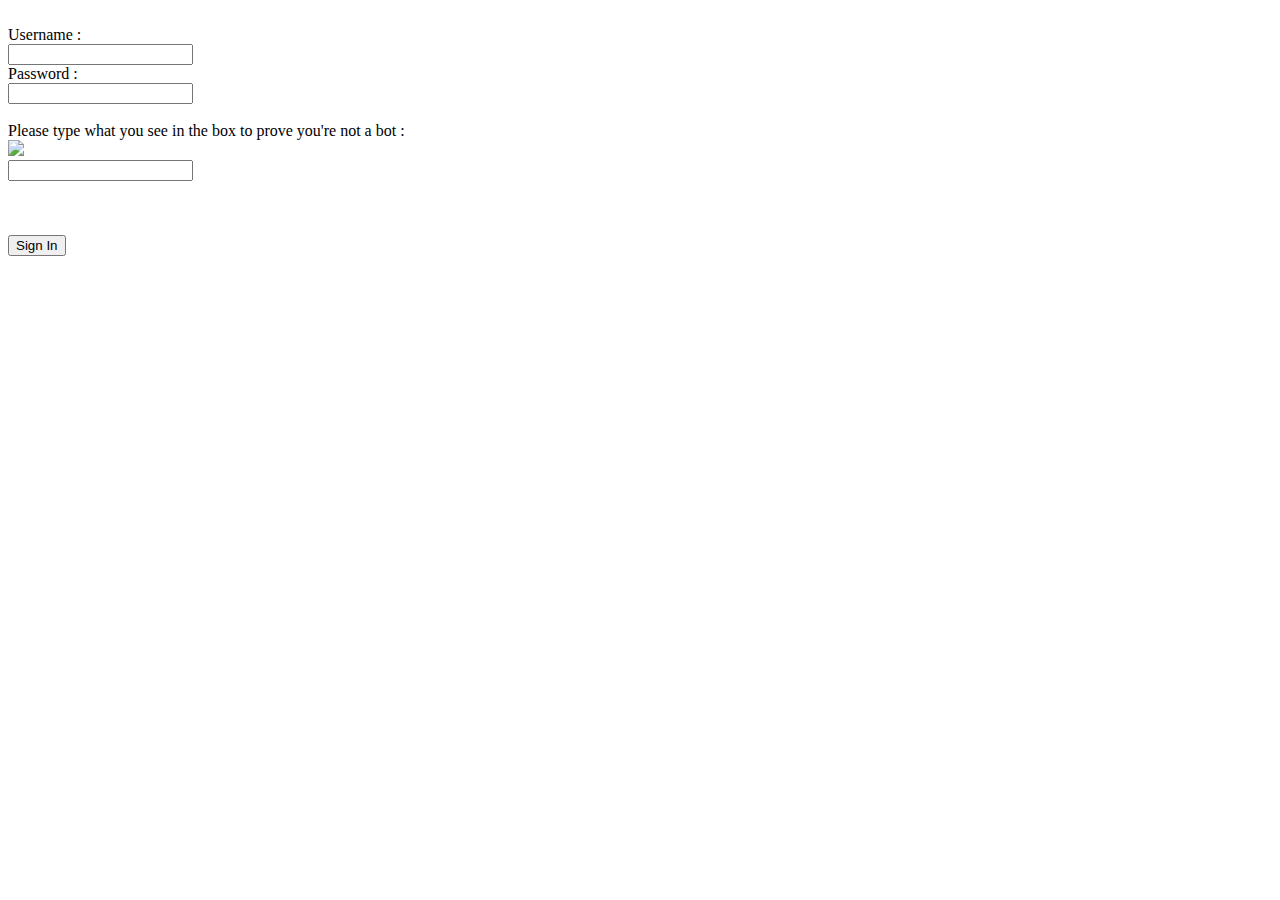
==== index.html @ 5fa71427 "updated paths and named main files index" ====
<!DOCTYPE html>
<html lang="en">
<head>
<link rel="stylesheet" href="hw5.css">
</head>


	<body>
	<form action="Files\login.php" method="post">
	<label for="username"> Username :</label>
	<input type="text" name="username"/>
	<label for="psswrd">Password :</label>
	<input type="text" name="psswrd"/>
	<div>
		<label for="captcha_answer"> Please type what you see in the box to prove you're not a bot : </label>
		<img src="hw5_captcha.php">
		<input type="text" name="input" id="captcha_answer"/>
		<input type="hidden" name="flag" value="1"/>
	</div>
	
	<button type="submit"> Sign In </button>
	</form>
	</body>
</html>
---- hw5.css ----
form {white-space : pre-line;}
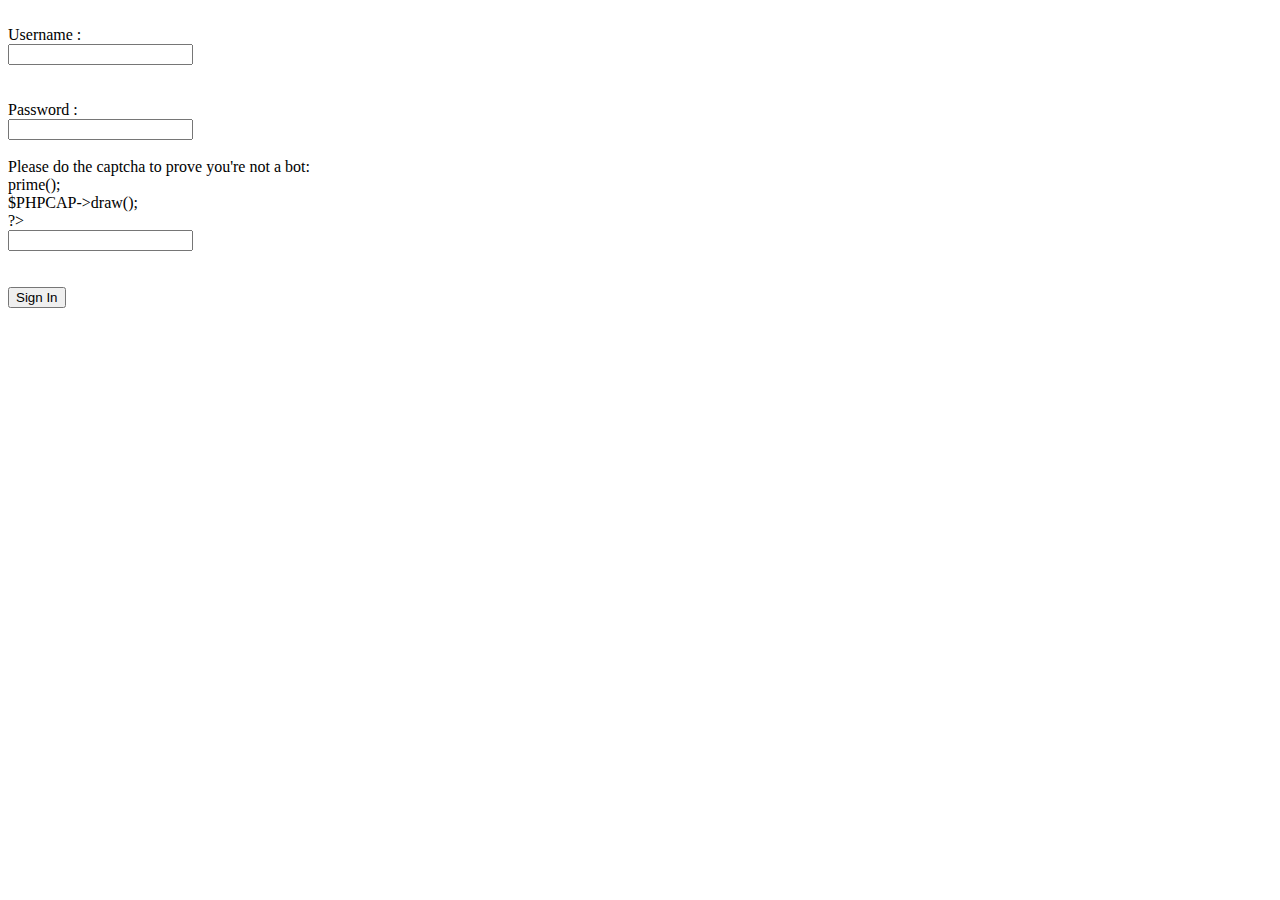
==== commit 22b3a887: "added retry button" ====
--- a/index.html
+++ b/index.html
@@ -1,4 +1,3 @@
-<!DOCTYPE html>
 <html lang="en">
 <head>
 <link rel="stylesheet" href="hw5.css">
@@ -9,13 +8,17 @@
 	<form action="Files\login.php" method="post">
 	<label for="username"> Username :</label>
 	<input type="text" name="username"/>
+	<br>
 	<label for="psswrd">Password :</label>
-	<input type="text" name="psswrd"/>
+	<input type="password" name="psswrd"/>
 	<div>
-		<label for="captcha_answer"> Please type what you see in the box to prove you're not a bot : </label>
-		<img src="hw5_captcha.php">
-		<input type="text" name="input" id="captcha_answer"/>
-		<input type="hidden" name="flag" value="1"/>
+	<label>Please do the captcha to prove you're not a bot:</label>
+			<?php
+	  require "Files\hw5_captcha.php";
+	  $PHPCAP->prime();
+	  $PHPCAP->draw();
+	  ?>
+  <input name="captcha" type="text" required>
 	</div>
 	
 	<button type="submit"> Sign In </button>
